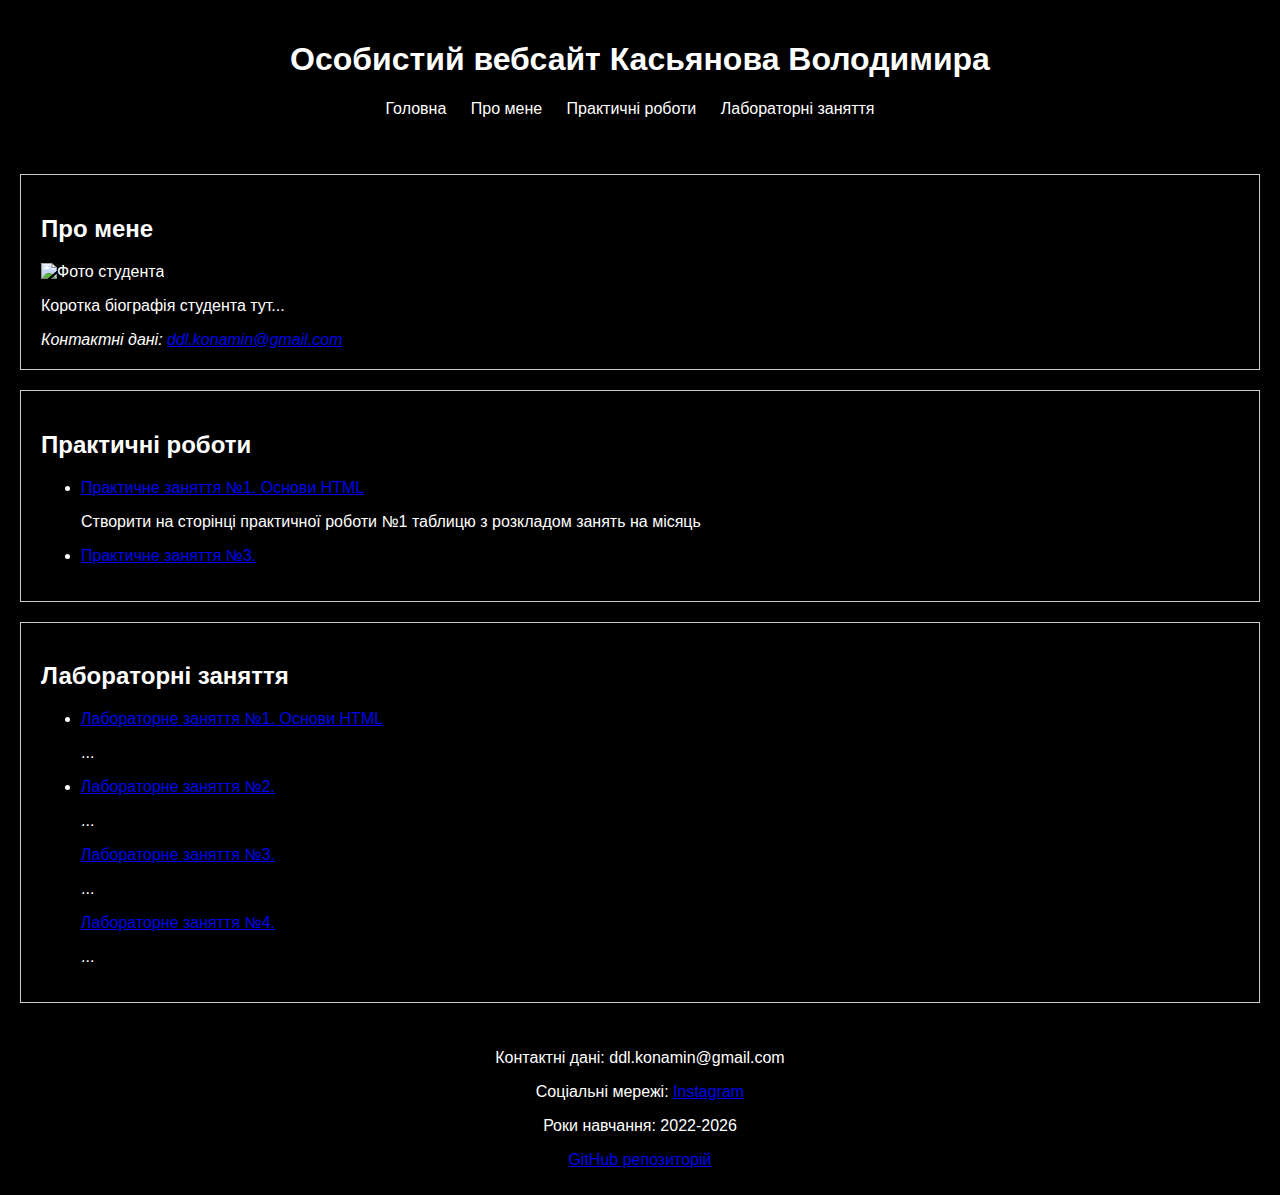
==== main/index.html @ e2a4510a "Add files via upload" ====
<!DOCTYPE html>
<html lang="uk">
<head>
    <meta charset="UTF-8">
    <meta name="viewport" content="width=device-width, initial-scale=1.0">
    <link rel="stylesheet" href="main.css">
    <title>Особистий вебсайт Касьянова Володимира</title>
</head>
<body>
    <header>
        <h1>Особистий вебсайт Касьянова Володимира</h1>
        <nav>
            <ul>
                <li><a href="#home">Головна</a></li>
                <li><a href="#about">Про мене</a></li>
                <li><a href="#projects">Практичні роботи</a></li>
                <li><a href="#labs">Лабораторні заняття</a></li>
            </ul>
        </nav>
    </header>

    <section id="about">
        <h2>Про мене</h2>
        <img img="C:\Users\Вова\Pictures\image.png" alt="Фото студента">
        <p>Коротка біографія студента тут...</p>
        <address>
            Контактні дані: <a href="mail.google.com">ddl.konamin@gmail.com</a>
        </address>
    </section>

    <section id="prac">
        <h2>Практичні роботи</h2>
        <ul>
            <li>
                <a href="prac.html">Практичне заняття №1. Основи HTML</a>
                <p>Створити на сторінці практичної роботи №1 таблицю з розкладом занять на місяць</p>
            </li>
			<li>
            <a href="prac3.html">Практичне заняття №3.</a>
            <p></p>
        </li>
        </ul>
    </section>

    <section id="labs">
        <h2>Лабораторні заняття</h2>
        <ul>
            <li>
                <a href="E:\root\BeluyKot.github.io\lb1\lab.html">Лабораторне заняття №1. Основи HTML</a>
                <p>...</p>
            </li>
			<li>
				<a href="E:\root\BeluyKot.github.io\lb2\lab2.html">Лабораторне заняття №2.</a>
            <p>...</p>
			</li>
				<a href="E:\root\BeluyKot.github.io\lb3\lab3.html">Лабораторне заняття №3.</a>
            <p>...</p>
			</li>
				<a href="E:\root\BeluyKot.github.io\lb4\lab4.html">Лабораторне заняття №4.</a>
            <p>...</p>
			</li>
        </ul>
    </section>

    <footer>
        <p>Контактні дані: ddl.konamin@gmail.com</p>
        <p>Соціальні мережі: <a href="https://www.instagram.com/getto_yasher_/">Instagram</a></p>
        <p>Роки навчання: 2022-2026</p>
        <p><a href="https://github.com/BeluyKot/beluykot.github.io">GitHub репозиторій</a></p>
    </footer>
</body>
</html>
---- main/main.css ----
body {
    font-family: Arial, sans-serif;
    margin: 0;
    padding: 0;
	background-color: #000;
    color: #fff;
}

header {
    color: #fff;
    padding: 20px;
    text-align: center;
}

nav ul {
    list-style-type: none;
    padding: 0;
}

nav ul li {
    display: inline;
    margin-right: 20px;
}

nav ul li a {
    color: #fff;
    text-decoration: none;
}

section {
    padding: 20px;
    margin: 20px;
    border: 1px solid #ccc;
}

footer {
    color: #fff;
    text-align: center;
    padding: 10px;
}
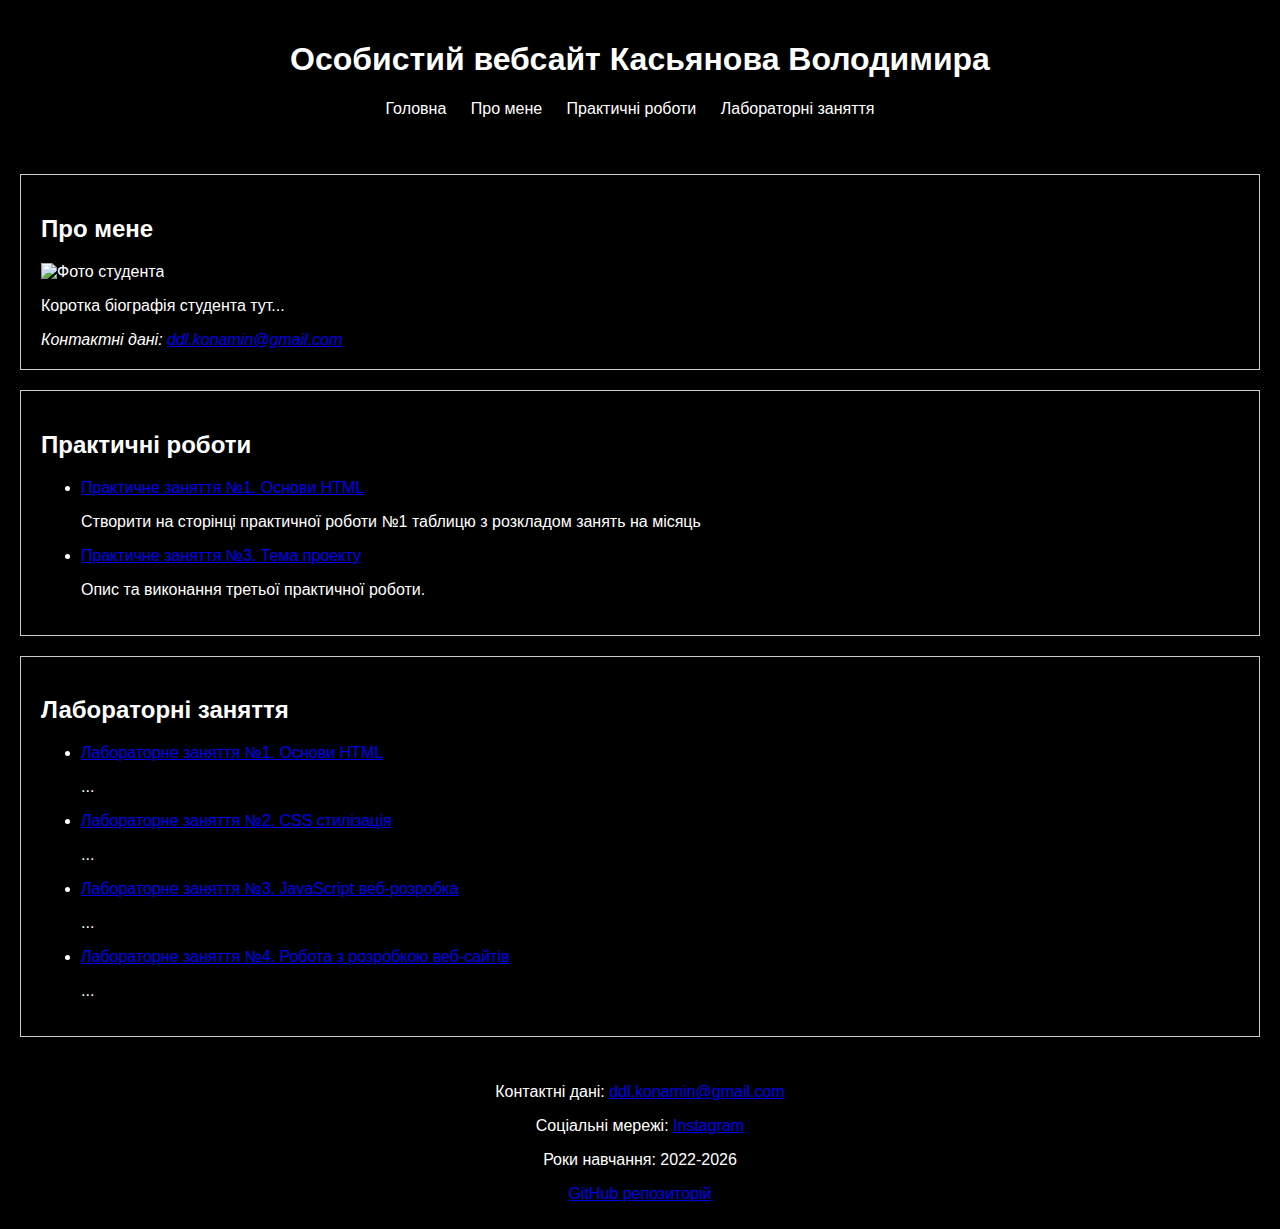
==== commit 85245b72: "Add files via upload" ====
--- a/main/index.html
+++ b/main/index.html
@@ -21,24 +21,24 @@
 
     <section id="about">
         <h2>Про мене</h2>
-        <img img="C:\Users\Вова\Pictures\image.png" alt="Фото студента">
+        <img src="C:\Users\Вова\Pictures\image.png" alt="Фото студента">
         <p>Коротка біографія студента тут...</p>
         <address>
-            Контактні дані: <a href="mail.google.com">ddl.konamin@gmail.com</a>
+            Контактні дані: <a href="mailto:ddl.konamin@gmail.com">ddl.konamin@gmail.com</a>
         </address>
     </section>
 
-    <section id="prac">
+    <section id="projects">
         <h2>Практичні роботи</h2>
         <ul>
             <li>
                 <a href="prac.html">Практичне заняття №1. Основи HTML</a>
                 <p>Створити на сторінці практичної роботи №1 таблицю з розкладом занять на місяць</p>
             </li>
-			<li>
-            <a href="prac3.html">Практичне заняття №3.</a>
-            <p></p>
-        </li>
+            <li>
+                <a href="prac3.html">Практичне заняття №3. Тема проекту</a>
+                <p>Опис та виконання третьої практичної роботи.</p>
+            </li>
         </ul>
     </section>
 
@@ -46,24 +46,26 @@
         <h2>Лабораторні заняття</h2>
         <ul>
             <li>
-                <a href="E:\root\BeluyKot.github.io\lb1\lab.html">Лабораторне заняття №1. Основи HTML</a>
+                <a href="../lb1/lab.html">Лабораторне заняття №1. Основи HTML</a>
                 <p>...</p>
             </li>
-			<li>
-				<a href="E:\root\BeluyKot.github.io\lb2\lab2.html">Лабораторне заняття №2.</a>
-            <p>...</p>
-			</li>
-				<a href="E:\root\BeluyKot.github.io\lb3\lab3.html">Лабораторне заняття №3.</a>
-            <p>...</p>
-			</li>
-				<a href="E:\root\BeluyKot.github.io\lb4\lab4.html">Лабораторне заняття №4.</a>
-            <p>...</p>
-			</li>
+            <li>
+                <a href="../lb2/lab2.html">Лабораторне заняття №2. CSS стилізація</a>
+                <p>...</p>
+            </li>
+            <li>
+                <a href="../lb3/lab3.html">Лабораторне заняття №3. JavaScript веб-розробка</a>
+                <p>...</p>
+            </li>
+            <li>
+                <a href="../lb4/lab4.html">Лабораторне заняття №4. Робота з розробкою веб-сайтів</a>
+                <p>...</p>
+            </li>
         </ul>
     </section>
 
     <footer>
-        <p>Контактні дані: ddl.konamin@gmail.com</p>
+        <p>Контактні дані: <a href="mailto:ddl.konamin@gmail.com">ddl.konamin@gmail.com</a></p>
         <p>Соціальні мережі: <a href="https://www.instagram.com/getto_yasher_/">Instagram</a></p>
         <p>Роки навчання: 2022-2026</p>
         <p><a href="https://github.com/BeluyKot/beluykot.github.io">GitHub репозиторій</a></p>
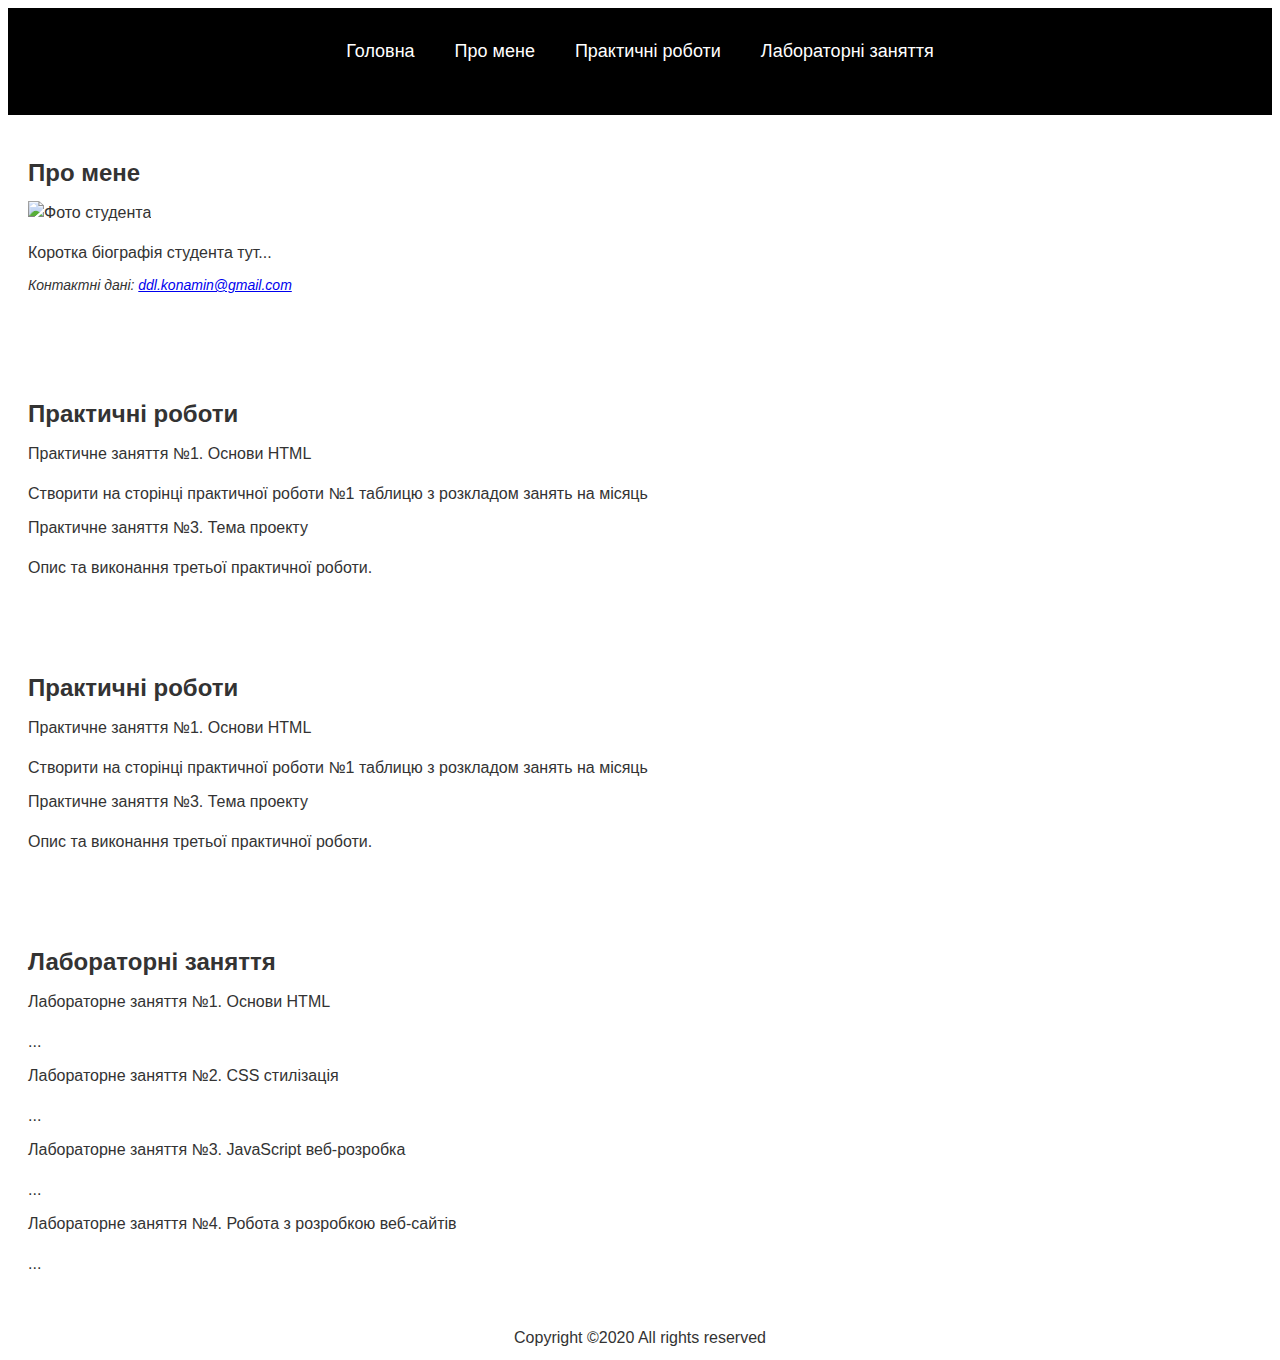
==== commit 2f36eb05: "Add files via upload" ====
--- a/main/index.html
+++ b/main/index.html
@@ -1,24 +1,19 @@
 <!DOCTYPE html>
 <html lang="uk">
 <head>
-    <meta charset="UTF-8">
-    <meta name="viewport" content="width=device-width, initial-scale=1.0">
-    <link rel="stylesheet" href="main.css">
-    <title>Особистий вебсайт Касьянова Володимира</title>
+  <meta charset="UTF-8">
+  <title>Особистий вебсайт Касьянова Володимира</title>
+  <link rel="stylesheet" href="main.css">
 </head>
 <body>
-    <header>
-        <h1>Особистий вебсайт Касьянова Володимира</h1>
-        <nav>
-            <ul>
-                <li><a href="#home">Головна</a></li>
-                <li><a href="#about">Про мене</a></li>
-                <li><a href="#projects">Практичні роботи</a></li>
-                <li><a href="#labs">Лабораторні заняття</a></li>
-            </ul>
-        </nav>
-    </header>
-
+  <header>
+    <nav>
+	<a href="#home">Головна</a>
+        <a href="#about">Про мене</a>
+        <a href="#projects">Практичні роботи</a>
+        <a href="#labs">Лабораторні заняття</a>
+    </nav>
+  </header>
     <section id="about">
         <h2>Про мене</h2>
         <img src="C:\Users\Вова\Pictures\image.png" alt="Фото студента">
@@ -27,7 +22,6 @@
             Контактні дані: <a href="mailto:ddl.konamin@gmail.com">ddl.konamin@gmail.com</a>
         </address>
     </section>
-
     <section id="projects">
         <h2>Практичні роботи</h2>
         <ul>
@@ -42,7 +36,21 @@
         </ul>
     </section>
 
-    <section id="labs">
+  <main>
+     <section id="projects">
+        <h2>Практичні роботи</h2>
+        <ul>
+            <li>
+                <a href="prac.html">Практичне заняття №1. Основи HTML</a>
+                <p>Створити на сторінці практичної роботи №1 таблицю з розкладом занять на місяць</p>
+            </li>
+            <li>
+                <a href="prac3.html">Практичне заняття №3. Тема проекту</a>
+                <p>Опис та виконання третьої практичної роботи.</p>
+            </li>
+        </ul>
+    </section>
+    <section>
         <h2>Лабораторні заняття</h2>
         <ul>
             <li>
@@ -62,13 +70,10 @@
                 <p>...</p>
             </li>
         </ul>
-    </section>
-
-    <footer>
-        <p>Контактні дані: <a href="mailto:ddl.konamin@gmail.com">ddl.konamin@gmail.com</a></p>
-        <p>Соціальні мережі: <a href="https://www.instagram.com/getto_yasher_/">Instagram</a></p>
-        <p>Роки навчання: 2022-2026</p>
-        <p><a href="https://github.com/BeluyKot/beluykot.github.io">GitHub репозиторій</a></p>
-    </footer>
+   </section>
+  </main>
+  <footer>
+    <p>Copyright ©2020 All rights reserved</p>
+  </footer>
 </body>
 </html>
--- a/main/main.css
+++ b/main/main.css
@@ -1,40 +1,82 @@
 body {
-    font-family: Arial, sans-serif;
-    margin: 0;
-    padding: 0;
-	background-color: #000;
-    color: #fff;
+  font-family: sans-serif;
+  font-size: 16px;
+  line-height: 1.5;
+  color: #333;
+  background-color: #fff;
 }
 
 header {
-    color: #fff;
-    padding: 20px;
-    text-align: center;
+  background-color: #000;
+  color: #fff;
+  padding: 20px;
+  text-align: center;
 }
 
-nav ul {
-    list-style-type: none;
-    padding: 0;
+nav {
+  display: flex;
+  justify-content: center;
+  align-items: center;
+  margin-bottom: 20px;
 }
 
-nav ul li {
-    display: inline;
-    margin-right: 20px;
+nav a {
+  color: #fff;
+  text-decoration: none;
+  font-size: 18px;
+  padding: 10px 20px;
+  border-radius: 5px;
+  transition: all 0.2s ease;
 }
 
-nav ul li a {
-    color: #fff;
-    text-decoration: none;
+nav a:hover {
+  background-color: #fff;
+  color: #000;
 }
 
 section {
-    padding: 20px;
-    margin: 20px;
-    border: 1px solid #ccc;
+  padding: 20px;
+  margin-bottom: 20px;
+}
+
+h2 {
+  font-size: 24px;
+  margin-bottom: 10px;
+}
+
+img {
+  max-width: 100%;
+}
+
+p {
+  margin-bottom: 10px;
+}
+
+address {
+  font-size: 14px;
+  margin-bottom: 20px;
+}
+
+ul {
+  list-style: none;
+  padding: 0;
+  margin: 0;
+}
+
+ul li {
+  margin-bottom: 10px;
+}
+
+ul li a {
+  color: #333;
+  text-decoration: none;
+}
+
+ul li a:hover {
+  text-decoration: underline;
 }
 
 footer {
-    color: #fff;
-    text-align: center;
-    padding: 10px;
+  text-align: center;
+  margin-top: 20px;
 }